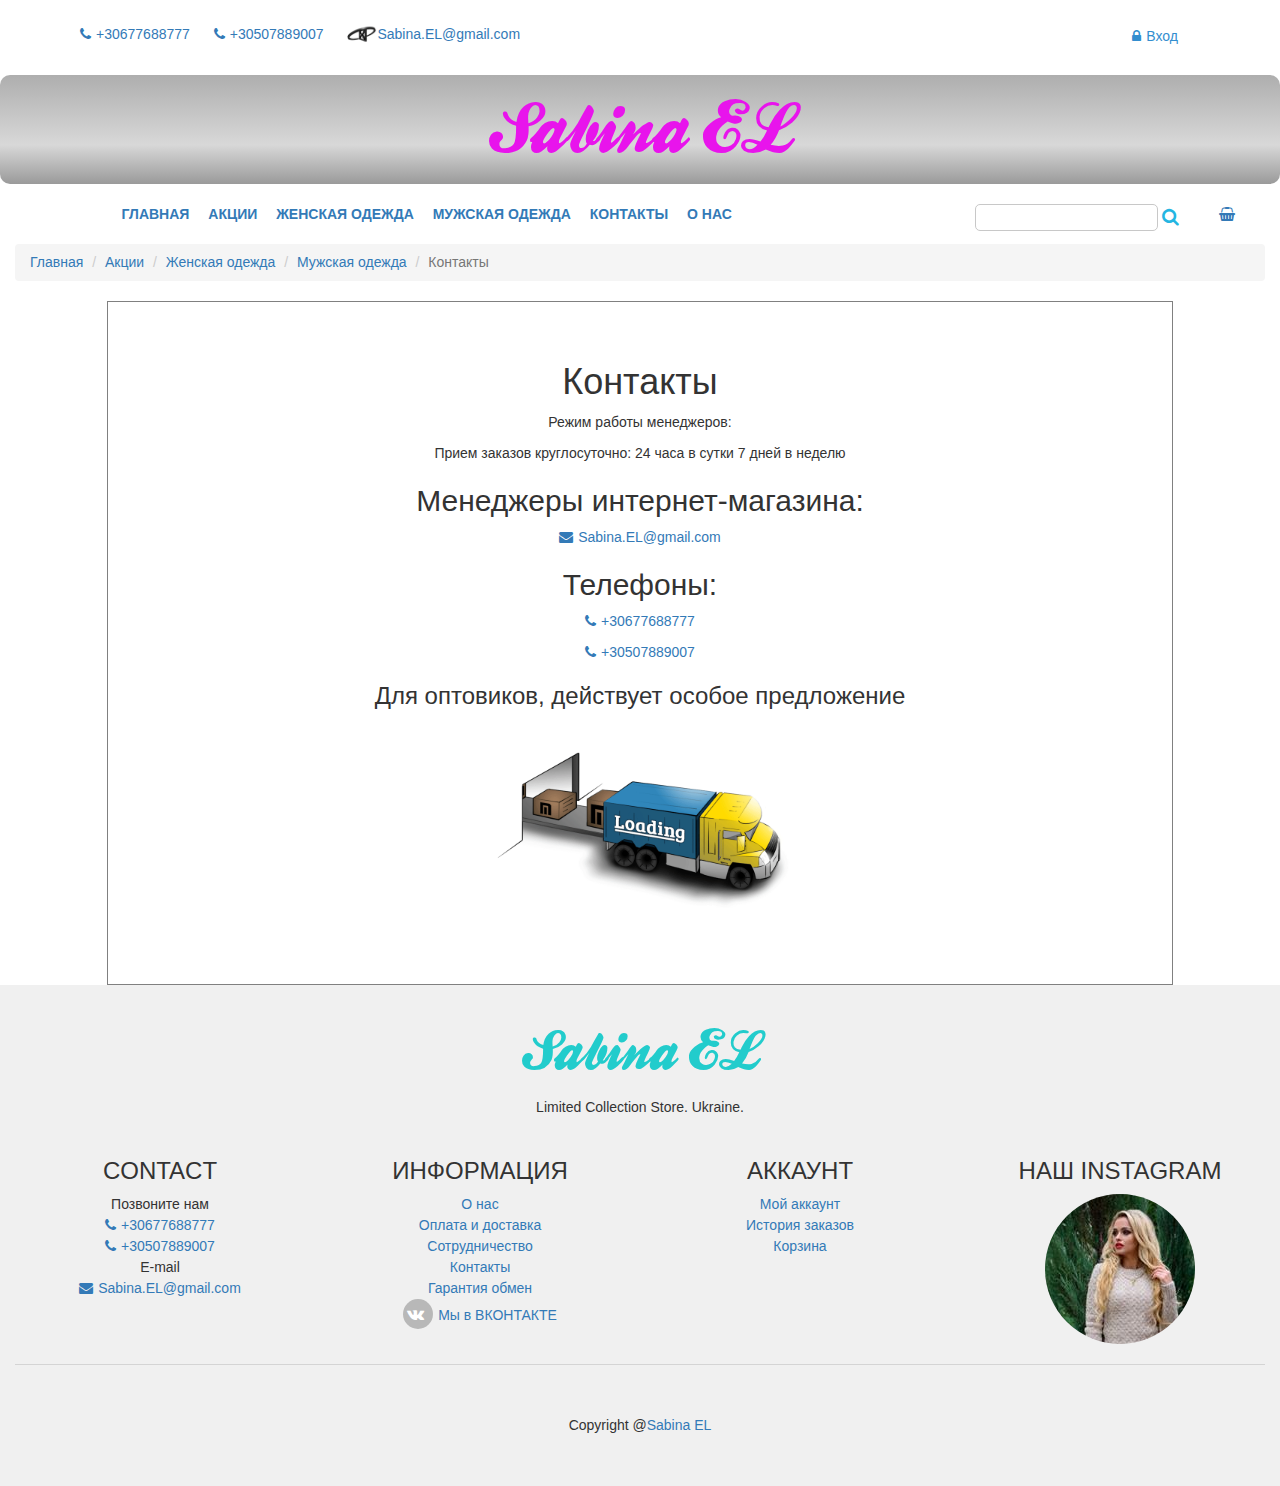
==== contacts.html @ 9d2f2dbd "Sabina" ====
<!DOCTYPE html>
<html lang="en">
<head>
	<meta charset="utf-8">
	<meta http-equiv="X-UA-Compatible" content="IE=edge">
	<meta name="viewport" content="width=device-width, initial-scale=1">
	<!-- The above 3 meta tags *must* come first in the head; any other head content must come *after* these tags -->
	<title>Sabina EL</title>

	<!-- Bootstrap -->
	<link href="css/bootstrap.min.css" rel="stylesheet">
	<link rel="stylesheet" type="text/css" href="css/font-awesome.css">
	<link href="css/style.css" rel="stylesheet">


	<!-- HTML5 shim and Respond.js for IE8 support of HTML5 elements and media queries -->
	<!-- WARNING: Respond.js doesn't work if you view the page via file:// -->
    <!--[if lt IE 9]>
      <script src="https://oss.maxcdn.com/html5shiv/3.7.3/html5shiv.min.js"></script>
      <script src="https://oss.maxcdn.com/respond/1.4.2/respond.min.js"></script>
      <![endif]-->
  </head>

  <body>

  	<div class="top-block">

  		<div class="container"> 

  			<header>

  				<div class="row">

  					<div class="col-md-12">

  						<ul class="list-inline">
  							<li><a href="tel:+30677688777"><i class="fa fa-phone"></i>+30677688777</a></li>
  							<li><a href="tel:+30507889007"><i class="fa fa-phone"></i>+30507889007</a></li>
  							<li><a href="mailto:Sabina.EL@gmail.com"><img src="source image/E-mail loading.gif">Sabina.EL@gmail.com</a></li>
  							<li class="entry pull-right"><button class="btn btn-primary" data-toggle="modal" data-target=".bs-example-modal-lg"><i class="fa fa-lock"></i>Вход</button></li>
  						</ul>

  						<div class="modal fade bs-example-modal-lg" tabindex="-1" role="dialog" aria-labelledby="myLargeModalLabel" aria-hidden="true">
  							<div class="modal-dialog modal-lg">
  								<div class="modal-content">
  									<form>
  										<div class="form-group">
  											<label for="email">Email address:</label>
  											<input type="email" class="form-control" id="email">
  										</div>
  										<div class="form-group">
  											<label for="pwd">Password:</label>
  											<input type="password" class="form-control" id="pwd">
  										</div>
  										<div class="checkbox">
  											<label><input type="checkbox"> Remember me</label>
  										</div>
  										<button type="submit" class="btn btn-default">Submit</button>
  									</form>
  								</div>
  							</div>
  						</div>

  					</div>

  				</div>

  			</header>

  		</div>

  	</div>

  	<div class="row">

  		<div class="col-md-12 logo text-center">

  			<h1><a href="index.html">Sabina EL</a></h1>

  		</div>

  	</div>

  	<div class="row">

  		<nav>

  			<div class="col-md-8">

  				<ul class="dropdown list-inline text-center">
  					<li><a href="index.html">ГЛАВНАЯ</a></li>
  					<li><a href="stock.html">АКЦИИ</a></li>
  					<li class="dropdown-top"><a class="dropdown-top" href="women.html">ЖЕНСКАЯ ОДЕЖДА</a>
  						<ul class="dropdown-inside">
  							<li><a href="#">Свитера</a></li>
  							<li><a href="#">Юбки</a></li>
  							<li><a href="#">Блузки</a></li>
  							<li><a href="#">Пальто</a></li>
  							<li><a href="#">Кардиганы</a></li>
  						</ul>
  					</li>
  					<li class="dropdown-top"><a class="dropdown-top" href="male.html">МУЖСКАЯ ОДЕЖДА</a>
  						<ul class="dropdown-inside">
  							<li><a href="#">Куртки</a></li>
  							<li><a href="#">Брюки</a></li>
  							<li><a href="#">Туфли</a></li>
  							<li><a href="#">Пальто</a></li>
  							<li><a href="#">Кардиганы</a></li>
  						</ul>
  					</li>
  					<li><a href="contacts.html">КОНТАКТЫ</a></li>
  					<li><a href="history.html">О НАС</a></li>
  				</ul>

  			</div>

  			<div class="col-md-2 col-md-offset-1 text-center">

  				<form action="#" class='form-search'>

  					<label><input type="search" name=""></label>

  					<button type="submit"><i class="fa fa-search" aria-hidden="true"></i></button>

  				</form>

  			</div>

  			<div class="col-md-1 text-center">

  				<a href="#"><i class="fa fa-shopping-basket" aria-hidden="true"></i></a>

  			</div>

  		</nav>

  	</div>

  	<div class="row">

  		<div class="col-md-12">
  			<ol class="breadcrumb">
  				<li><a href="index.html">Главная</a></li>
  				<li><a href="stock.html">Акции</a></li>
  				<li><a href="women.html">Женская одежда</a></li>
  				<li><a href="male.html">Мужская одежда</a></li>
  				<li class="active">Контакты</li>
  			</ol>
  		</div>

  	</div>

  	<div class="row">
  		<div class="col-md-10 col-md-offset-1 contacts text-center">
  			<h1>Контакты</h1>
  			<p>Режим работы менеджеров:</p>
  			<p>Прием заказов круглосуточно: 24 часа в сутки 7 дней в неделю</p>
  			<h2>Менеджеры интернет-магазина:</h2>
  			<a href="mailto:Sabina.EL@gmail.com"><i class="fa fa-envelope"></i>Sabina.EL@gmail.com</a>
  			<h2>Телефоны:</h2>
  			<p><a href="tel:+30677688777"><i class="fa fa-phone"></i>+30677688777</a></p>
  			<a href="tel:+30507889007"><i class="fa fa-phone"></i>+30507889007</a>
        <h3>Для оптовиков, действует особое предложение</h3>
        <img src="source image/giphy (4).gif" style="max-width: 300px;">
  		</div>
  	</div>







  	<footer>

  		<div class="row">

  			<div class="col-md-12 logo-footer text-center">
  				<h1><a href="index.html">Sabina EL</a></h1>
  				<p>Limited Collection Store. Ukraine.</p>
  			</div>

  		</div>

  		<div class="row">

  			<div class="col-sm-12 col-md-3">
  				<div class="widget our-service">
  					<h3 class="widget-title">CONTACT</h3>
  					<div class="content">
  						<ul>
  							<li>Позвоните нам </li>
  							<li><a href="tel:+30677688777"><i class="fa fa-phone"></i>+30677688777</a></li>
  							<li><a href="tel:+30507889007"><i class="fa fa-phone"></i>+30507889007</a></li>
  							<li>E-mail </li>
  							<li><a href="mailto:Sabina.EL@gmail.com"><i class="fa fa-envelope"></i>Sabina.EL@gmail.com</a></li>
  						</ul>
  					</div>
  				</div>
  			</div>

  			<div class="col-sm-12 col-md-3">
  				<div class="widget our-service">
  					<h3 class="widget-title">ИНФОРМАЦИЯ</h3>
  					<div class="content">
  						<ul>
  							<li><a href="history.html">О нас</a></li>
  							<li><a href="#">Оплата и доставка</a></li>
  							<li><a href="#">Сотрудничество</a></li>
  							<li><a href="#">Контакты</a></li>
  							<li><a href="#">Гарантия обмен</a></li>
  							<li><a href="https://vk.com/ges_odejda"><i class="fa fa-vk"></i>Мы в ВКОНТАКТЕ</a></li>
  						</ul>
  					</div>
  				</div>
  			</div>

  			<div class="col-sm-12 col-md-3">
  				<div class="widget our-service">
  					<h3 class="widget-title">АККАУНТ</h3>
  					<div class="content">
  						<ul>
  							<li><a href="#">Мой аккаунт</a></li>
  							<li><a href="#">История заказов</a></li>
  							<li><a href="#">Корзина</a></li>
  						</ul>
  					</div>
  				</div>
  			</div>

  			<div class="col-sm-12 col-md-3">
  				<div class="widget our-service">
  					<h3 class="widget-title">НАШ INSTAGRAM</h3>
  					<a href="#"><img style="border-radius: 50%;" src="images/Instagram.jpg"></a>
  				</div>
  			</div>
  		</div>


  		<div class="row text-center">
  			<div class="col-md-12">
  				<div class="footer-bottom">
  					<span>Copyright @</span><a href="index.html">Sabina EL</a>
  				</div>
  			</div>
  		</div>

  	</footer>


  	<!-- jQuery (necessary for Bootstrap's JavaScript plugins) -->
  	<script src="https://ajax.googleapis.com/ajax/libs/jquery/1.12.4/jquery.min.js"></script>
  	<!-- Include all compiled plugins (below), or include individual files as needed -->
  	<script src="js/bootstrap.min.js"></script>

  	<script src="js/custom-scripts.js"></script>
  	<script>document.write('<script src="http://' + (location.host || 'localhost').split(':')[0] + ':35729/livereload.js?snipver=1"></' + 'script>')</script>
  </body>

  </html>
---- css/style.css ----
/*************************************************************  FONT  **************************************************/

@font-face {
	font-family: ballpark;
	src: url(../fonts/ballpark.ttf);
}

/*****************************************************     GENERAL STYLES      *********************************************/

a:hover {
	text-decoration: none;
}

body {
	font-size: 14px;
	line-height: 1.5;
}

a:link { 
	text-decoration: none;
}

a:hover {
	color: #E814EC;
}

a {
	transition: 0.5s;
}

:focus {
	outline:none !important;
}

.row {
	margin: 0;
}

.container {
	padding-left: 0;
}

/*******************************************************  HEADER    ***********************************************/

/***************************************************     TOP BLOCK     ********************************************/

header {
	padding: 20px 0 15px 0;
}

header ul li a {
	padding-left: 10px;
}

.entry a {
	padding-left: 0;
}

.fa:before {
	padding-right: 5px;
}

.list-inline img {
	max-width: 30px;
}

.list-inline a {
	transition: 0.5s;
}

.fa-phone:hover,
.fa-envelope:hover,
.fa-lock:hover {
	color: #E814EC;
}

.modal-content {
	width: 80%;
	height: 270px;
	top: 70px;
	padding: 5px 0 0 20px;
	position: absolute;
	background-color: #fff;
}

.btn-primary {
	color: #338ECF;
	background-color: #fff;
	border: none;
	transition: 0.5s;
}

.btn-primary:hover {
	border: none;
	background-color: #fff;
	color: #E814EC;
}

.form-control {
	max-width: 400px;
	height: 34px;
	color: black;
}

/***************************************************** LOGO  **************************************************/

.logo  h1 a {
	font-size: 2em;
	color: #E814EC;
	font-family: ballpark;
}

.logo h1 a:hover {
	color: #008DE5;
	transition: 0.9s;
}

.logo {
	border-radius: 10px;
	background: linear-gradient(to top, #9A9A9A 0%, #D8D8D8 36%, #AEAEAE 100%); 
}

/***************************************************** NAV  **************************************************/

ul.dropdown li { 
	position: relative; 
}

ul.dropdown,
ul.dropdown-inside {
	list-style-type: none;
	padding: 0;
}

ul.dropdown-inside {
	position: absolute;
	left: -9999px;
}

ul.dropdown li.dropdown-top:hover .dropdown-inside {
	display: block;
	width: 180px;
	left: 0;
	z-index: 1;
}

ul.dropdown .dropdown-inside { 
	background: #E1E1E1; 
	border-radius: 10px;
}

ul.dropdown .dropdown-inside li { 
	padding: 10px;
}

ul.dropdown .dropdown-inside a:hover { 
	padding: 5px 20px 5px 20px;
	background: #efefef; 
	border-radius: 5px;
}


nav a {
	padding-left: 5px;
	font-weight: 600;
}

nav {
	padding: 20px 0 40px 0;
	background-image: url(../images/);
}

nav a:hover {
	color: #FF00FD;
	transition: 0.5s;
}

.form-search {
	position: relative;
}

.form-search input {
	max-width: 100%;
	height: 27px;
	border: 1px solid #c8c8c8;
	border-radius: 5px;
}

.form-search button {
	border: none;
	background: transparent;
	position: absolute;
	right: -10px;
	top: 0;
}

.form-search .fa {
	display: block;
	font-size: 18px;
	position: absolute;
	top: 0;
	line-height: 27px;
	color: #24b6e2;
}

.form-search .fa:hover {
	right: -13px;
	color: #3F45FF;
	font-size: 20px;
	transition: .3s;
}

/***************************************************** CAROUSEL  **************************************************/

.carousel-inner>.item>a>img, .carousel-inner>.item>img, .img-responsive, .thumbnail a>img, .thumbnail>img {
	display: block;
	max-width: 100%;
	max-height: 500px;
}

.carousel-inner {
	position: relative;
	width: 100%;
	overflow: hidden;
}

.carousel {
	position: relative;
	max-width: 650px;
}

.carousel-inner>.item.active, .carousel-inner>.item.next.left, .carousel-inner>.item.prev.right {
	left: 75px;
}

.carousel-caption p {
	padding-right: 70px;
	font-size: 20px;
	color: #FF96DE;
}

.carousel-control.right {
	border-radius: 0 20px 20px 0;
}

.carousel-control.left {
	border-radius: 20px 0 0 20px;
}

/************************************************** THUMBNAIL ************************************************************/

.thumbnail {
	padding: 4px;
	margin-bottom: 20px;
	background-color: #fff;
	border: 1px solid #ddd;
	border-radius: 20px;
	background: linear-gradient(to left, #9A9A9A 0%, #D8D8D8 46%, #AEAEAE 100%);
}

.thumbnail img {
	display: block;
	max-width: 100%;
	max-height: 345px;
	border-radius: 5px;
}

.btn-default {
	color: #333;
	background-color: #fff;
	border-color: #ccc;
}


/*************************************************   MENU (MENU-LOGO)    *********************************************/

.second-logo {
	padding: 10px;
	margin-bottom: 20px;
	border-radius: 20px;
	background: linear-gradient(to bottom left, #9A9A9A 0%, #D8D8D8 36%, #AEAEAE 100%);
}

.big-foto {
	display: inline-block;
	width: 180px;
	overflow: hidden;
	position: relative;
	text-align: center;
	cursor: default;
}

.big-foto .mask, .big-foto .content {
	width: 180px;
	position: absolute;
	overflow: hidden;
	top: 0;
	left: 0
}

.big-foto img {
	width: 200px;
	position: relative
	transform: scaleY(1);
	transition: all 0.7s ease-in-out;
}

.big-foto p {
	font-family: Georgia, serif;
	font-size: 14px;
	font-weight: bold;
	color: black;
	padding: 10px 0 5px 10px;
}

.big-foto a {
	display: inline-block
	text-transform: uppercase;
	position: relative;
	color: #24BAE6;
	transition: all 0.5s linear;
	opacity: 0;
	top: -50px;
	text-decoration: none;
	padding: 7px 14px;
	color: #fff;
	box-shadow: 0 0 1px #000;
}

.big-foto a.info {
	display: inline-block;
	text-decoration: none;
	padding: 7px 14px;
	background: linear-gradient(to bottom right, #BDBDBD 20%, #969696 76%, #AEAEAE 100%);
	color: #fff;
	text-transform: uppercase;
	box-shadow: 0 0 1px #000
	opacity: 0;
	transform: scale(0);
	transition: all 0.5s linear;
	border-radius: 10px;
}

.big-foto a.info:hover {
	box-shadow: 0 0 5px #000;
}

.big-foto .mask {
	transition: all 0.5s linear;
	opacity: 0;
}

.big-foto:hover .mask {
	opacity: 1;
}

.big-foto:hover a.info {
	transform: scale(1);
	opacity: 1;
}

/************************************************************* MORE  ***********************************************/

.more {
	margin: 0 30px 10px 30px;
	border-bottom: 1px solid #D4D4D4;
	border-top: 1px solid #D4D4D4;
	padding: 30px 0;
	font-size: 25px;
}

.more a {
	color: #199696;
	transition: 0.5s;
}

.more a:hover {
	color: #E814EC;
}

/************************************************************* SUBSCRIPTION  ***********************************************/

.subscription {
	color: red;
	line-height: 3;
	background-color: #22CCCC;
}

.input-group {
	max-width: 500px;
	padding: 30px 0 0 0;
	border-radius: 20px;
}

.input-group button {
	border-radius: 10px;
}

.input-group input {
	border-radius: 10px;
}

.subscription img {
	max-width: 150px;
	max-height: 100px;
}

.order {
	padding: 8px 7px;
	border-radius: 10px;
	background-color: #EAEAEA;
	transition: 0.5s;
}

.order-left {
	margin-top: 25px;
}

.order-left a {
	padding: 8px 7px;
	border-radius: 10px;
	background-color: #EAEAEA;
	transition: 0.5s;
}

.order:hover,
.order-left a:hover {
	color: #E814EC;
	background-color: white;
}

/************************************************************* FOOTER  ***********************************************/

footer {
	background-color: #F0F0F0;
	padding: 0;
	margin: 0;
}

.logo-footer h1 a {
	font-size: 56px;
	color: #22CCCC;
	font-family: ballpark;
	transition: 0.5s;
}

.logo-footer h1 {
	margin-top: 40px;
}

.logo-footer h1 a:hover {
	color: #E814EC;
}

footer .content ul li {
	list-style: none;
}

footer ul {
	padding: 0;
}

footer .widget {
	margin: 30px 0 20px 0;
	text-align: center;
}

footer .fa-vk {
	width: 30px;
	height: 30px; 
	margin-right: 5px;
	font-size: 16px;
	color: #fff;
	background: #B8B8B8;
	border-radius: 50px;
	line-height: 30px;
	cursor: pointer;
}

footer .fa-vk:hover {
	transition: .3s;
	background: #0BD6E1;
	color: #3262C9;
}

footer .fa-vk:not(:hover) {
	transition: .5s;
}

.footer-bottom {
	padding: 50px;
	border-top: 1px solid #D4D4D4;
}



/************************************************************* SOC BUTTONS  ***********************************************/


/************************************************************* @MEDIA QUERIES  ***********************************************/
/**************************************************************  991 *******************************************************/

@media(max-width: 991px) {

	nav .form-search button {
		position: relative;
		top: -15px;
	}

	.input-group {
		left: 140px;
	}


}


/************************************************************* @MEDIA QUERIES  ***********************************************/
/**************************************************************  670 *******************************************************/

@media(max-width: 670px) {

	.carousel-inner>.item.active, .carousel-inner>.item.next.left, .carousel-inner>.item.prev.right {
		left: 70px;
	}

	.input-group {
		left: 90px;
	}

}


/************************************************************* @MEDIA QUERIES  ***********************************************/
/**************************************************************  651 *******************************************************/

@media(max-width: 651px) {

	.carousel-inner>.item.active, .carousel-inner>.item.next.left, .carousel-inner>.item.prev.right {
		left: 60px;
	}

	.input-group {
		left: 30px;
	}

}

/************************************************************* @MEDIA QUERIES  ***********************************************/
/**************************************************************  640 *******************************************************/

@media(max-width: 640px) {

	.carousel-inner>.item.active, .carousel-inner>.item.next.left, .carousel-inner>.item.prev.right {
		left: 45px;
	}


	.input-group {
		left: 0;
	}

}

/************************************************************* @MEDIA QUERIES  ***********************************************/
/**************************************************************  610 *******************************************************/

@media(max-width: 610px) {

	.carousel-inner>.item.active, .carousel-inner>.item.next.left, .carousel-inner>.item.prev.right {
		left: 30px;
	}

}


/************************************************************* @MEDIA QUERIES  ***********************************************/
/**************************************************************  580 *******************************************************/

@media(max-width: 580px) {

	.carousel-inner>.item.active, .carousel-inner>.item.next.left, .carousel-inner>.item.prev.right {
		left: 20px;
	}

}

/************************************************************* @MEDIA QUERIES  ***********************************************/
/**************************************************************  535 *******************************************************/

@media(max-width: 535px) {

	.carousel-inner>.item.active, .carousel-inner>.item.next.left, .carousel-inner>.item.prev.right {
		left: 0px;
	}

}


/************************************************************* @MEDIA QUERIES  ***********************************************/
/**************************************************************  435 *******************************************************/

@media(max-width: 435px) {

	.modal-content {
		top: 40px;
		padding: 5px;
	}

}



/**************************************************************************************************************************/
/**************   STOCK.HTML  *****************************    STOCK.HTML  *****************   STOCK.HTML  ***************/
/**************************************************************************************************************************/

/*************************************************************  GALLERY  ************************************************/

.gallery {
	display: inline-block;
	width: 270px;
	overflow: hidden;
	position: relative;
	text-align: center;
	cursor: default;
}

.gallery .stock, .gallery .content {
	width: 270px;
	position: absolute;
	overflow: hidden;
	top: 0;
	left: 0
}

.gallery img {
	width: 250px;
	position: relative
	transform: scaleY(1);
	transition: all 0.7s ease-in-out;
}

.gallery p {
	font-family: Georgia, serif;
	font-size: 14px;
	font-weight: bold;
	color: black;
	padding: 10px 0 5px 10px;
}

.gallery a {
	display: inline-block
	text-transform: uppercase;
	position: relative;
	color: #24BAE6;
	transition: all 0.5s linear;
	opacity: 0;
	top: -50px;
	text-decoration: none;
	padding: 7px 14px;
	color: #fff;
	box-shadow: 0 0 1px #000;
}

.gallery a.info {
	display: inline-block;
	text-decoration: none;
	padding: 7px 14px;
	background: linear-gradient(to bottom right, #BDBDBD 20%, #969696 76%, #AEAEAE 100%);
	color: #fff;
	text-transform: uppercase;
	box-shadow: 0 0 1px #000
	opacity: 0;
	transform: scale(0);
	transition: all 0.5s linear;
	border-radius: 10px;
}

.gallery a.info:hover {
	box-shadow: 0 0 5px #000;
}

.gallery .stock {
	transition: all 0.5s linear;
	opacity: 0;
}

.gallery:hover .stock{
	opacity: 1;
}

.gallery:hover a.info {
	transform: scale(1);
	opacity: 1;
}


/**************************************************************************************************************************/
/**************   contacts.HTML  *****************************    CONTACTS.HTML  *****************   contacts.HTML  ***************/
/**************************************************************************************************************************/

.contacts {
	border: 1px solid gray;
	padding: 40px 5px;
}
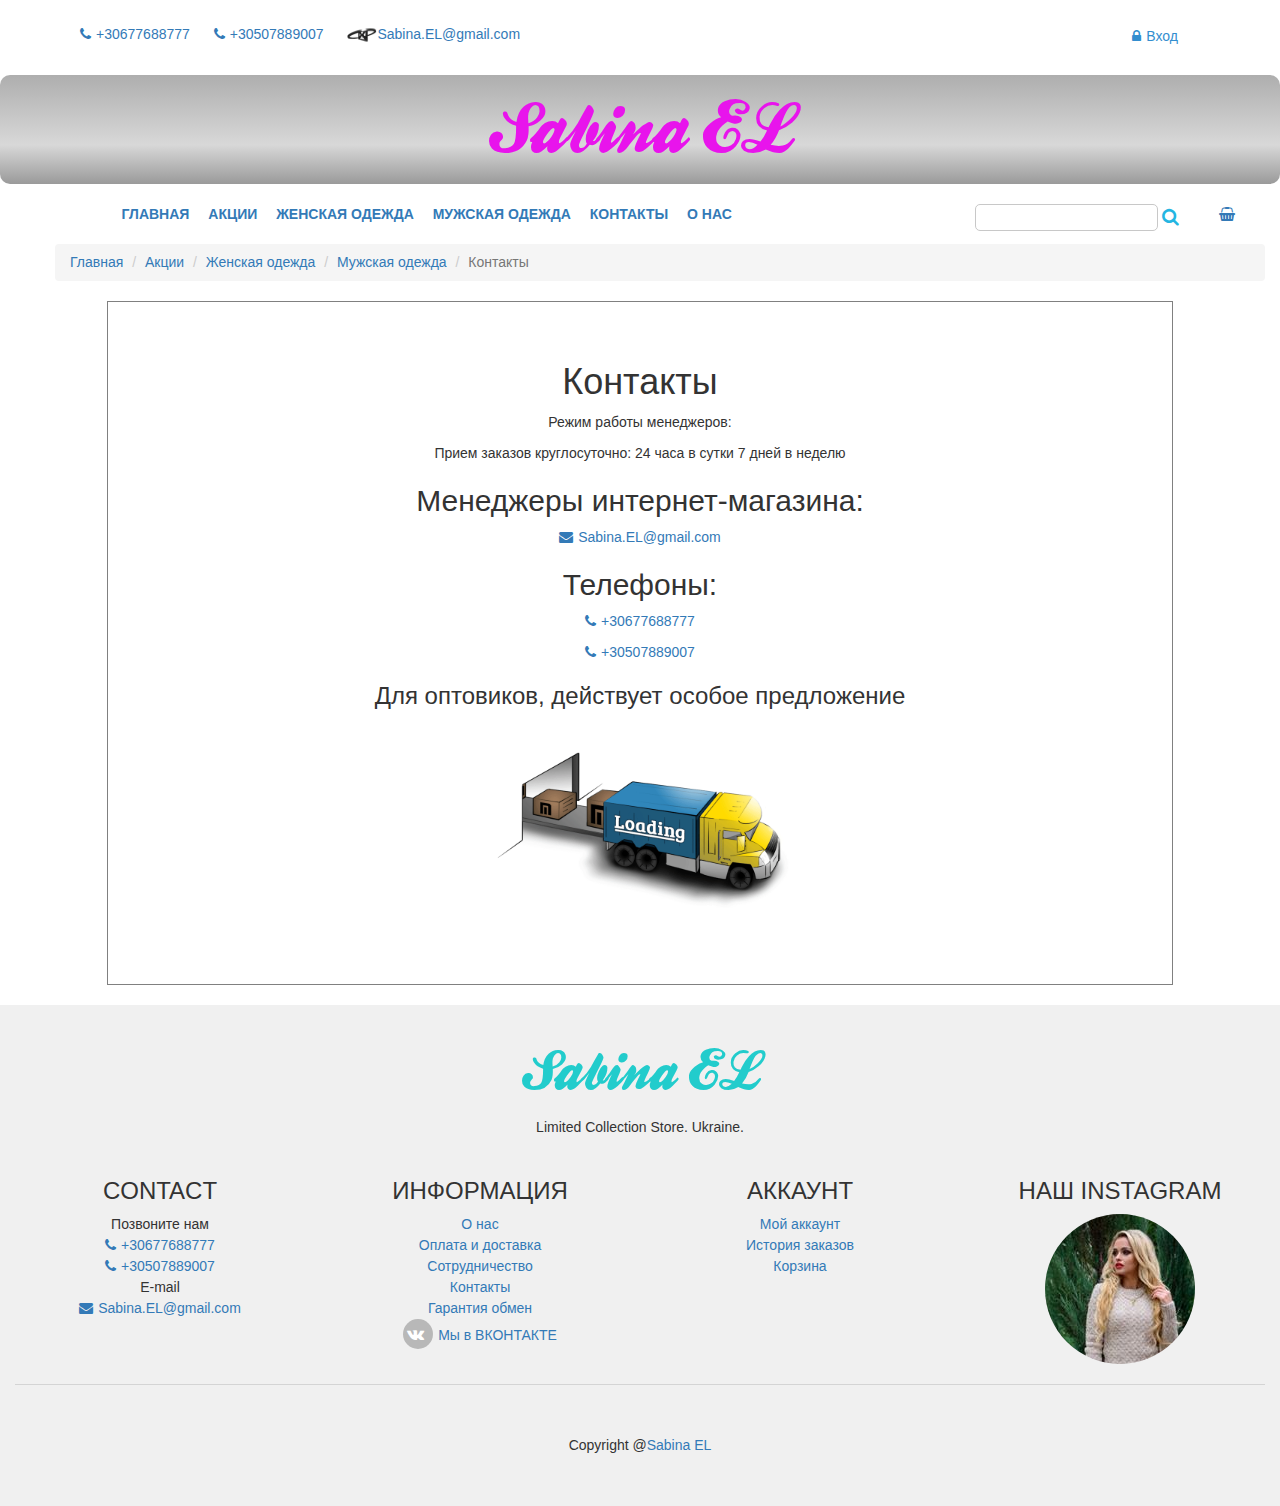
==== commit 53c90930: "Sabina" ====
--- a/contacts.html
+++ b/contacts.html
@@ -166,11 +166,6 @@
   	</div>
 
 
-
-
-
-
-
   	<footer>
 
   		<div class="row">
--- a/css/style.css
+++ b/css/style.css
@@ -100,6 +100,7 @@
 	max-width: 400px;
 	height: 34px;
 	color: black;
+	margin-bottom: 30px;
 }
 
 /***************************************************** LOGO  **************************************************/
@@ -208,6 +209,10 @@
 	color: #3F45FF;
 	font-size: 20px;
 	transition: .3s;
+}
+
+.breadcrumb {
+	margin-left: 40px;
 }
 
 /***************************************************** CAROUSEL  **************************************************/
@@ -434,7 +439,7 @@
 footer {
 	background-color: #F0F0F0;
 	padding: 0;
-	margin: 0;
+	margin: 20px 0 0 0;
 }
 
 .logo-footer h1 a {
@@ -614,6 +619,8 @@
 /**************************************************************************************************************************/
 /**************   STOCK.HTML  *****************************    STOCK.HTML  *****************   STOCK.HTML  ***************/
 /**************************************************************************************************************************/
+
+
 
 /*************************************************************  GALLERY  ************************************************/
 
@@ -697,10 +704,22 @@
 
 
 /**************************************************************************************************************************/
-/**************   contacts.HTML  *****************************    CONTACTS.HTML  *****************   contacts.HTML  ***************/
+/**************   contacts.HTML  ********************    CONTACTS.HTML  *****************   contacts.HTML  ***************/
 /**************************************************************************************************************************/
 
 .contacts {
 	border: 1px solid gray;
 	padding: 40px 5px;
-}+}
+
+
+
+/**************************************************************************************************************************/
+/**************   history.HTML  ********************    HISTORY.HTML  *****************   history.HTML  ***************/
+/**************************************************************************************************************************/
+
+
+.review {
+	border: 1px solid #22CCCC;
+	margin: 0 20px;
+}
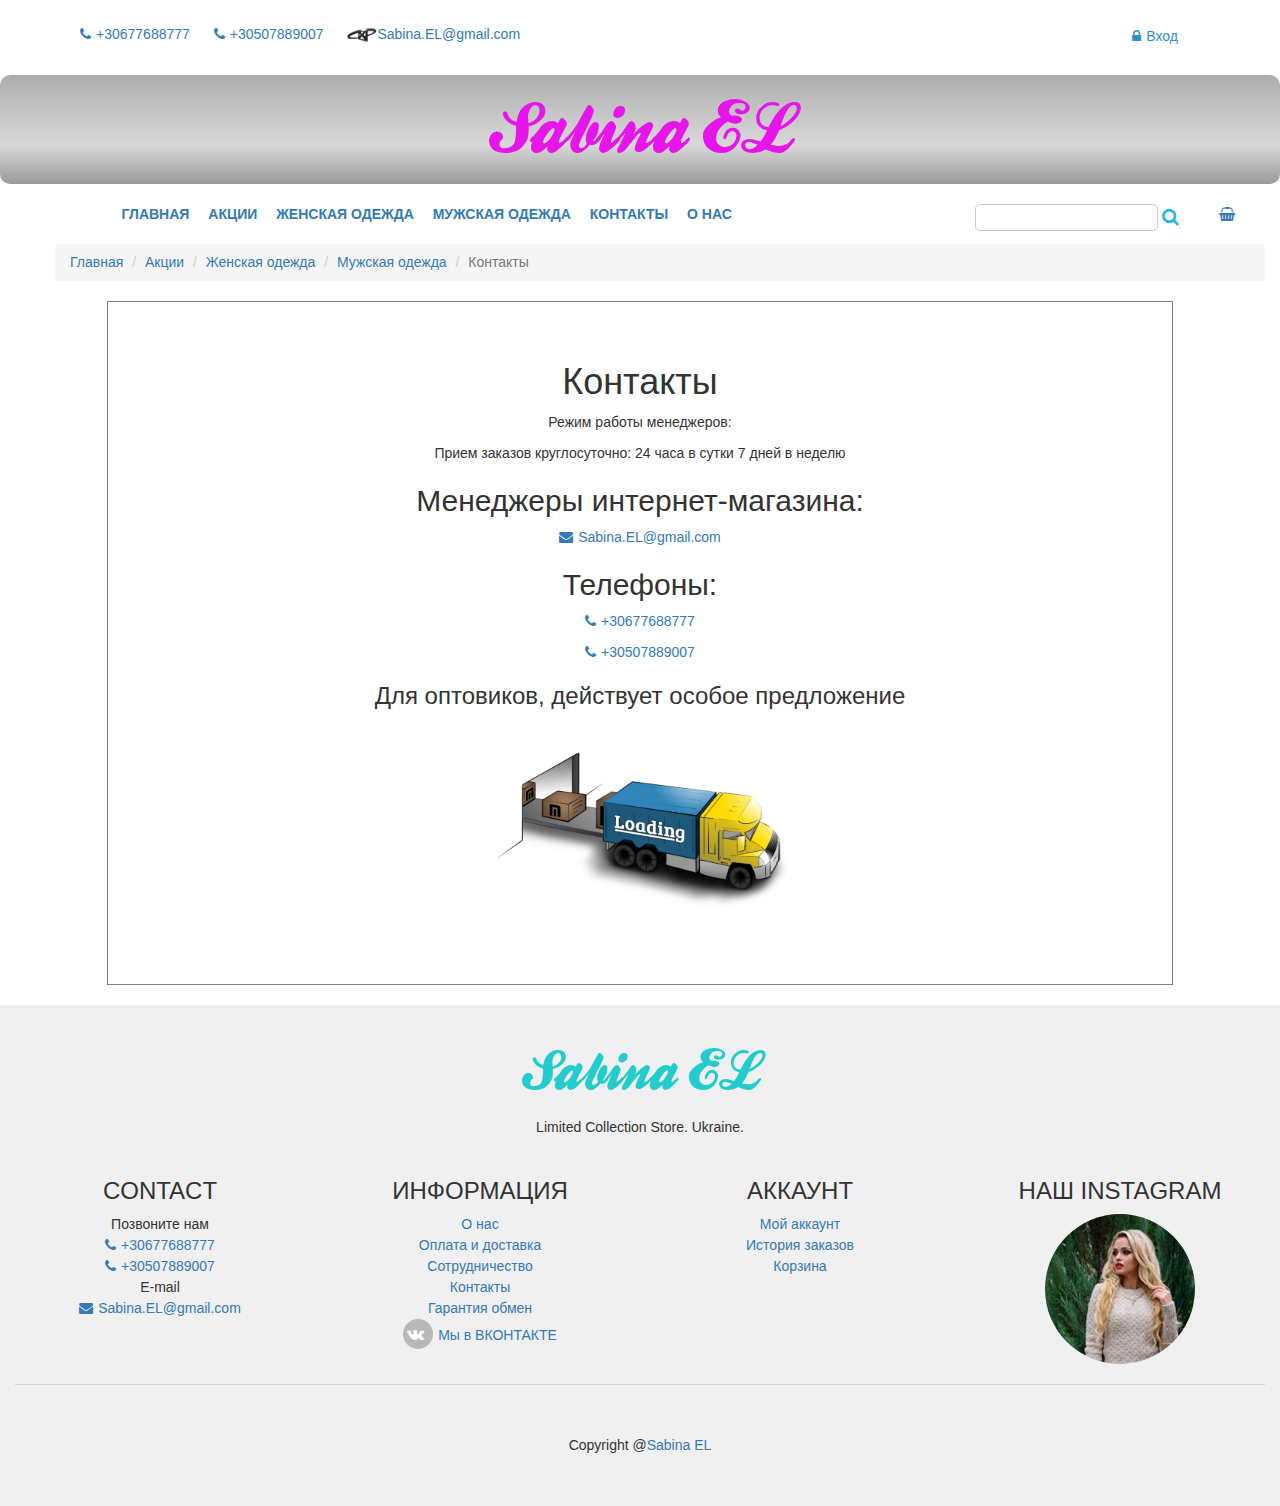
==== commit 20f11702: "A few edits" ====
--- a/contacts.html
+++ b/contacts.html
@@ -4,35 +4,19 @@
 	<meta charset="utf-8">
 	<meta http-equiv="X-UA-Compatible" content="IE=edge">
 	<meta name="viewport" content="width=device-width, initial-scale=1">
-	<!-- The above 3 meta tags *must* come first in the head; any other head content must come *after* these tags -->
 	<title>Sabina EL</title>
-
-	<!-- Bootstrap -->
 	<link href="css/bootstrap.min.css" rel="stylesheet">
 	<link rel="stylesheet" type="text/css" href="css/font-awesome.css">
 	<link href="css/style.css" rel="stylesheet">
 
-
-	<!-- HTML5 shim and Respond.js for IE8 support of HTML5 elements and media queries -->
-	<!-- WARNING: Respond.js doesn't work if you view the page via file:// -->
-    <!--[if lt IE 9]>
-      <script src="https://oss.maxcdn.com/html5shiv/3.7.3/html5shiv.min.js"></script>
-      <script src="https://oss.maxcdn.com/respond/1.4.2/respond.min.js"></script>
-      <![endif]-->
   </head>
 
   <body>
-
   	<div class="top-block">
-
   		<div class="container"> 
-
   			<header>
-
   				<div class="row">
-
   					<div class="col-md-12">
-
   						<ul class="list-inline">
   							<li><a href="tel:+30677688777"><i class="fa fa-phone"></i>+30677688777</a></li>
   							<li><a href="tel:+30507889007"><i class="fa fa-phone"></i>+30507889007</a></li>
@@ -53,40 +37,28 @@
   											<input type="password" class="form-control" id="pwd">
   										</div>
   										<div class="checkbox">
-  											<label><input type="checkbox"> Remember me</label>
+  											<label><input type="checkbox">Запомнить меня</label>
   										</div>
-  										<button type="submit" class="btn btn-default">Submit</button>
+  										<button type="submit" class="btn btn-default">Вход</button>
   									</form>
   								</div>
   							</div>
   						</div>
-
-  					</div>
-
-  				</div>
-
+  					</div>
+  				</div>
   			</header>
-
-  		</div>
-
-  	</div>
-
-  	<div class="row">
-
+  		</div>
+  	</div>
+
+  	<div class="row">
   		<div class="col-md-12 logo text-center">
-
   			<h1><a href="index.html">Sabina EL</a></h1>
-
-  		</div>
-
-  	</div>
-
-  	<div class="row">
-
+  		</div>
+  	</div>
+
+  	<div class="row">
   		<nav>
-
   			<div class="col-md-8">
-
   				<ul class="dropdown list-inline text-center">
   					<li><a href="index.html">ГЛАВНАЯ</a></li>
   					<li><a href="stock.html">АКЦИИ</a></li>
@@ -111,33 +83,22 @@
   					<li><a href="contacts.html">КОНТАКТЫ</a></li>
   					<li><a href="history.html">О НАС</a></li>
   				</ul>
-
   			</div>
 
   			<div class="col-md-2 col-md-offset-1 text-center">
-
   				<form action="#" class='form-search'>
-
   					<label><input type="search" name=""></label>
-
   					<button type="submit"><i class="fa fa-search" aria-hidden="true"></i></button>
-
   				</form>
-
   			</div>
 
   			<div class="col-md-1 text-center">
-
   				<a href="#"><i class="fa fa-shopping-basket" aria-hidden="true"></i></a>
-
-  			</div>
-
+  			</div>
   		</nav>
-
-  	</div>
-
-  	<div class="row">
-
+  	</div>
+
+  	<div class="row">
   		<div class="col-md-12">
   			<ol class="breadcrumb">
   				<li><a href="index.html">Главная</a></li>
@@ -147,7 +108,6 @@
   				<li class="active">Контакты</li>
   			</ol>
   		</div>
-
   	</div>
 
   	<div class="row">
@@ -167,18 +127,14 @@
 
 
   	<footer>
-
   		<div class="row">
-
   			<div class="col-md-12 logo-footer text-center">
   				<h1><a href="index.html">Sabina EL</a></h1>
   				<p>Limited Collection Store. Ukraine.</p>
   			</div>
-
   		</div>
 
   		<div class="row">
-
   			<div class="col-sm-12 col-md-3">
   				<div class="widget our-service">
   					<h3 class="widget-title">CONTACT</h3>
@@ -239,17 +195,11 @@
   				</div>
   			</div>
   		</div>
-
   	</footer>
 
-
-  	<!-- jQuery (necessary for Bootstrap's JavaScript plugins) -->
   	<script src="https://ajax.googleapis.com/ajax/libs/jquery/1.12.4/jquery.min.js"></script>
-  	<!-- Include all compiled plugins (below), or include individual files as needed -->
   	<script src="js/bootstrap.min.js"></script>
-
   	<script src="js/custom-scripts.js"></script>
-  	<script>document.write('<script src="http://' + (location.host || 'localhost').split(':')[0] + ':35729/livereload.js?snipver=1"></' + 'script>')</script>
   </body>
 
   </html>
--- a/css/style.css
+++ b/css/style.css
@@ -76,7 +76,6 @@
 
 .modal-content {
 	width: 80%;
-	height: 270px;
 	top: 70px;
 	padding: 5px 0 0 20px;
 	position: absolute;
@@ -270,11 +269,22 @@
 	border-radius: 5px;
 }
 
-.btn-default {
+.view {
 	color: #333;
 	background-color: #fff;
 	border-color: #ccc;
-}
+	margin-top: 10px;
+}
+
+/**8888888888888888888888888888888888888888888888888888888888888888888888888888888888888888888888888888888888888888*/
+
+
+
+
+
+/**8888888888888888888888888888888888888888888888888888888888888888888888888888888888888888888888888888888888888888*/
+
+
 
 
 /*************************************************   MENU (MENU-LOGO)    *********************************************/
@@ -612,10 +622,11 @@
 		padding: 5px;
 	}
 
-}
-
-
-
+	.btn-group-lg>.btn, .btn-lg {
+		padding: 10px 0;
+	}
+
+}
 /**************************************************************************************************************************/
 /**************   STOCK.HTML  *****************************    STOCK.HTML  *****************   STOCK.HTML  ***************/
 /**************************************************************************************************************************/
